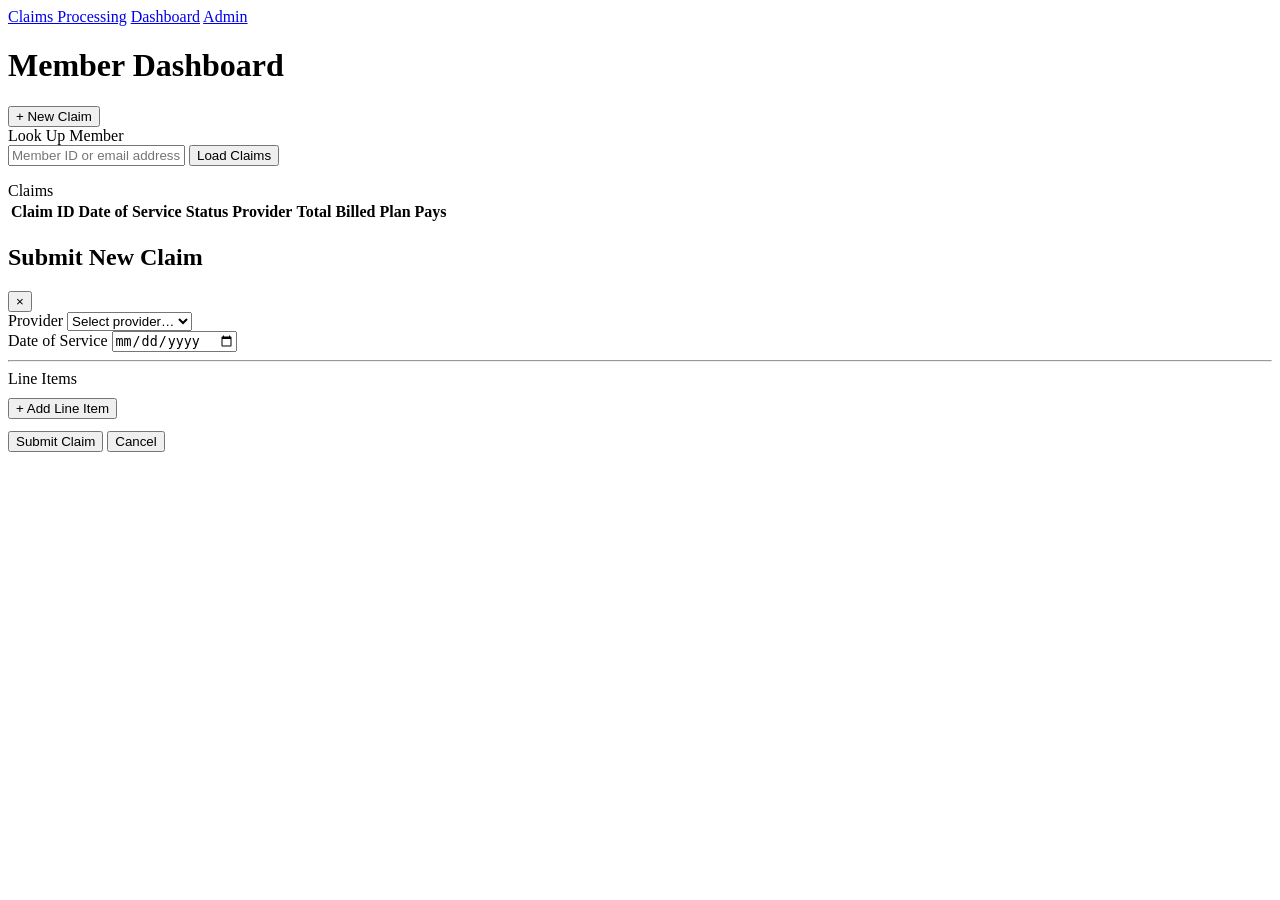
==== app/static/index.html @ 925256d9 "feat:  add dashboard, claim detail, and admin pages with full API integration." ====
<!DOCTYPE html>
<html lang="en">
<head>
    <meta charset="UTF-8">
    <meta name="viewport" content="width=device-width, initial-scale=1.0">
    <title>Claims Dashboard</title>
    <link rel="stylesheet" href="/static/css/styles.css">
</head>
<body>

<nav class="nav">
    <a href="/" class="nav__brand">Claims Processing</a>
    <a href="/" class="nav__link active">Dashboard</a>
    <a href="/admin" class="nav__link">Admin</a>
</nav>

<main class="page">
    <div class="page__header">
        <h1 class="page__title">Member Dashboard</h1>
        <button id="new-claim-btn" class="btn btn-primary hidden">+ New Claim</button>
    </div>

    <!-- Member lookup -->
    <div class="card">
        <div class="card__title">Look Up Member</div>
        <div class="search-bar">
            <input id="member-input" class="form-control" placeholder="Member ID or email address" style="max-width:360px">
            <button id="load-btn" class="btn btn-primary">Load Claims</button>
        </div>
        <div id="member-card" class="hidden" style="margin-top:16px"></div>
    </div>

    <!-- Claims table -->
    <div id="claims-section" class="card hidden">
        <div class="card__title">Claims</div>
        <div id="claims-error"></div>
        <div class="table-wrap">
            <table>
                <thead>
                    <tr>
                        <th>Claim ID</th>
                        <th>Date of Service</th>
                        <th>Status</th>
                        <th>Provider</th>
                        <th class="text-right">Total Billed</th>
                        <th class="text-right">Plan Pays</th>
                    </tr>
                </thead>
                <tbody id="claims-body"></tbody>
            </table>
        </div>
    </div>
</main>

<!-- New Claim Modal -->
<div id="modal-overlay" class="modal-overlay hidden">
    <div class="modal">
        <div class="modal__header">
            <h2 class="modal__title">Submit New Claim</h2>
            <button id="modal-close" class="modal__close" type="button">&times;</button>
        </div>

        <form id="claim-form">
            <div class="form-row">
                <div class="form-group">
                    <label for="provider-id">Provider</label>
                    <select id="provider-id" class="form-control">
                        <option value="">Select provider…</option>
                    </select>
                </div>
                <div class="form-group">
                    <label for="date-of-service">Date of Service</label>
                    <input id="date-of-service" class="form-control" type="date" required>
                </div>
            </div>

            <hr class="divider">
            <div class="card__title" style="margin-bottom:10px">Line Items</div>
            <div id="line-items-wrap" class="line-items-editor"></div>
            <button id="add-line-item" type="button" class="btn btn-outline btn-sm">+ Add Line Item</button>

            <div id="claim-form-error" style="margin-top:12px"></div>

            <div class="form-actions">
                <button id="submit-claim-btn" type="submit" class="btn btn-primary">Submit Claim</button>
                <button type="button" class="btn btn-outline" onclick="document.getElementById('modal-overlay').classList.add('hidden')">Cancel</button>
            </div>
        </form>
    </div>
</div>

<script type="module" src="/static/js/dashboard.js"></script>
</body>
</html>
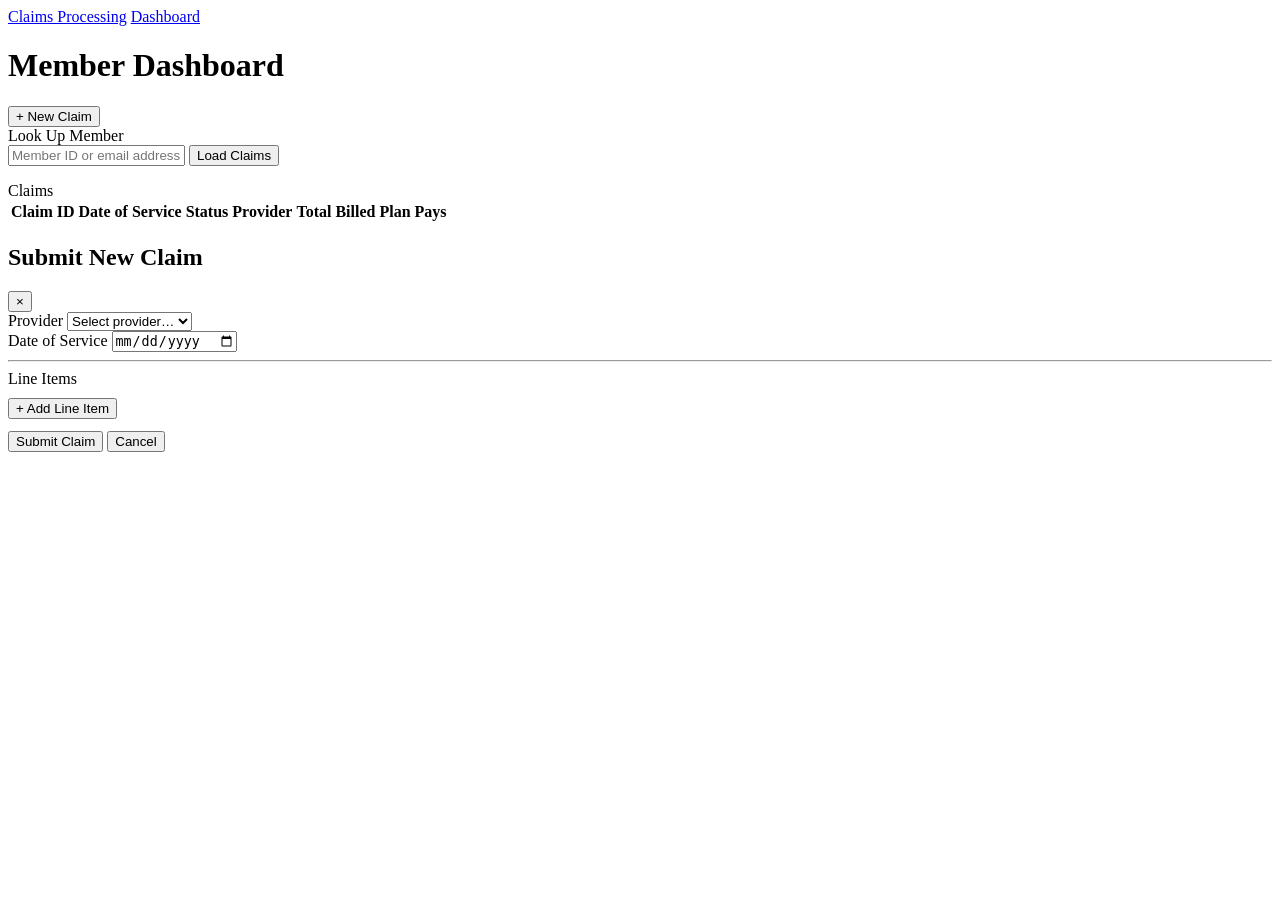
==== commit e704bd8f: "chore: decouple admin and member-facing nav links Remove the Admin link from member dashboard and cl" ====
--- a/app/static/index.html
+++ b/app/static/index.html
@@ -11,7 +11,6 @@
 <nav class="nav">
     <a href="/" class="nav__brand">Claims Processing</a>
     <a href="/" class="nav__link active">Dashboard</a>
-    <a href="/admin" class="nav__link">Admin</a>
 </nav>
 
 <main class="page">
